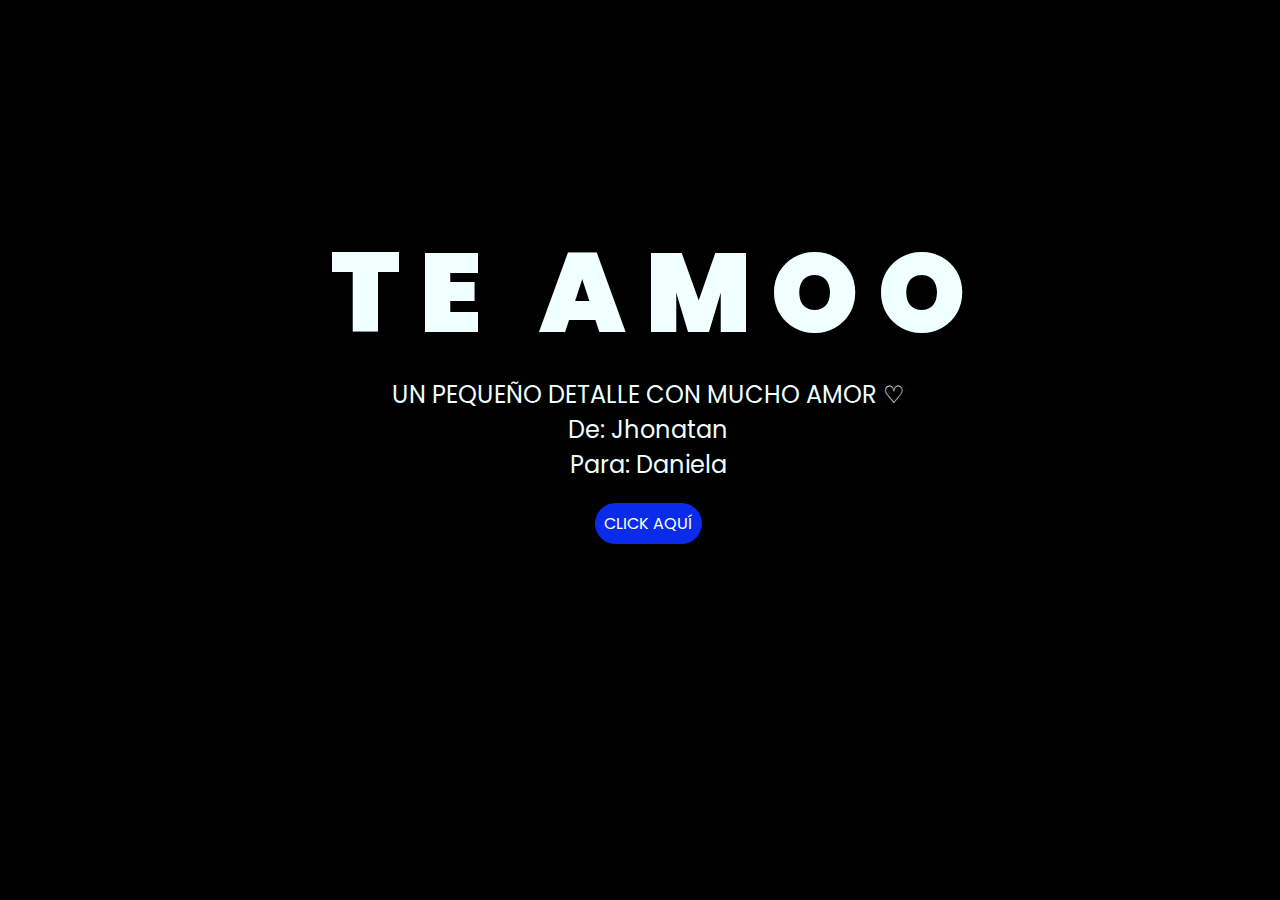
==== index.html @ 4dcd7b35 "Subiendo proyecto a GitHub" ====
<!DOCTYPE html>
<html lang="es">

<head>
    <meta charset="UTF-8">
    <meta http-equiv="X-UA-Compatible" content="IE=edge">
    <meta name="viewport" content="width=device-width, initial-scale=1.0">
    <link rel="stylesheet" href="css/style.css">
    <link rel="icon" href="img/flowers.png" type="image/x-icon">
    <title>Te Amo Dani</title>
</head>

<body>
    <div class="greetings">
        <span>T</span>
        <span>E</span>
        <span>&nbsp;</span> <!-- Espacio en blanco -->
        <span>A</span>
        <span>M</span>
        <span>O</span>
        <span>O</span>
    </div>
    <div class="description">
        <div>UN PEQUEÑO DETALLE CON MUCHO AMOR ♡</div>
        <div><center>De: Jhonatan </center></div>
        <div><center> Para: Daniela</center></div>
        


    </div>
    <div class="button">
        <button class="botones">
            <a href="flower.html" style="color: #fff;">CLICK AQUÍ</a>
        </button>
    </div>

</body>

</html>
---- css/style.css ----
@import url('https://fonts.googleapis.com/css2?family=Poppins:ital,wght@0,500;1,900&display=swap');
*{
    font-family: 'Poppins',cursive;
}
body{
    color: azure;
    width: 100%;
    height: 82vh;
    display: flex;
    flex-direction: column;
    align-items: center;
    justify-content: center;
    background-color: black;
    /* padding-top: -30; */
}

.botones{
    padding: 9px;
    border-radius: 80px;
    background-color: transparent;
    border: none;
}

.botones a{
    background-color: #0a2be9;
    padding: 9px;
    border-radius: 80px;
    -webkit-border-radius: 80px;
    -moz-border-radius: 80px;
    -ms-border-radius: 80px;
    -o-border-radius: 80px;

}

.botones a:focus{
    background-color: rgb(50, 194, 194);
}

.greetings{
    font-size: 7rem;
    font-weight: 900;
}
.greetings > span{
    animation: glow 2.5s ease-in-out infinite;
}
@keyframes glow{
    0%, 100%{
        color: #fff;
        text-shadow: 0 0 12px #39c6d6, 0 0 50px #39c6d6, 0 0 100px #39c6d6;
    }
    10%, 90%{
        color: #111;
        text-shadow: none;
    }
}
.greetings > span:nth-child(2){
    animation-delay: .2s ;
}
.greetings > span:nth-child(3){
    animation-delay: .4s ;
}
.greetings > span:nth-child(4){
    animation-delay: .6s;
}
.greetings > span:nth-child(5){
    animation-delay: .8s;
}
.greetings > span:nth-child(6){
    animation-delay: 1s;
}

.description{
    font-size: 1.5rem;
    margin-bottom: 20px;
}

.button a{
    text-decoration: none;
    font-size: 1rem;
    color: #111;
}

@media screen and (max-width:574px){
    .greetings{
        display: block;
        font-size: 4rem;
        font-weight: 800;
        text-align: center;
    }
    .description{
        font-size: 2rem;
    }
    
    .button a{
        font-size: 1rem;
    }
}
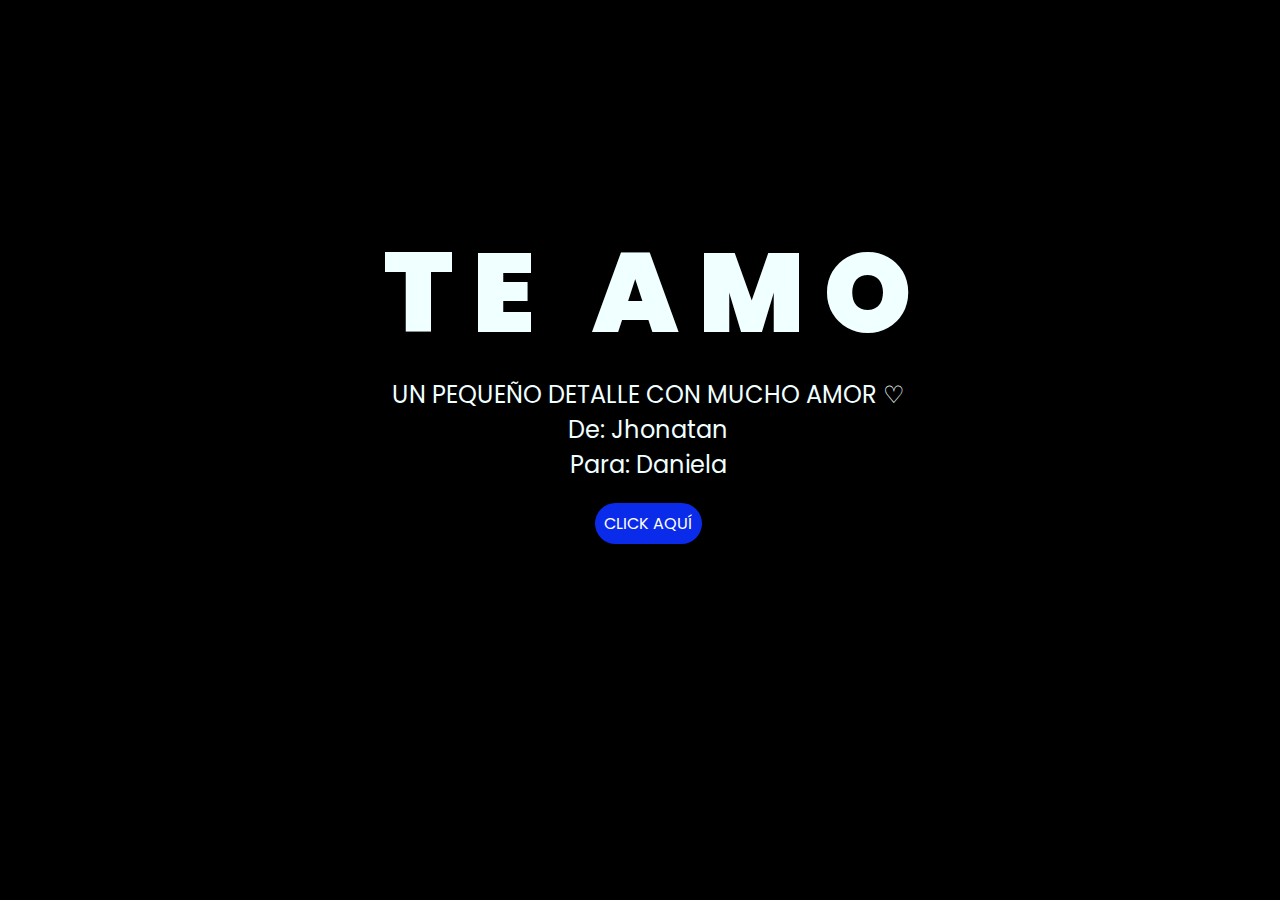
==== commit 23f33d83: "Update index.html" ====
--- a/index.html
+++ b/index.html
@@ -18,7 +18,6 @@
         <span>A</span>
         <span>M</span>
         <span>O</span>
-        <span>O</span>
     </div>
     <div class="description">
         <div>UN PEQUEÑO DETALLE CON MUCHO AMOR ♡</div>
